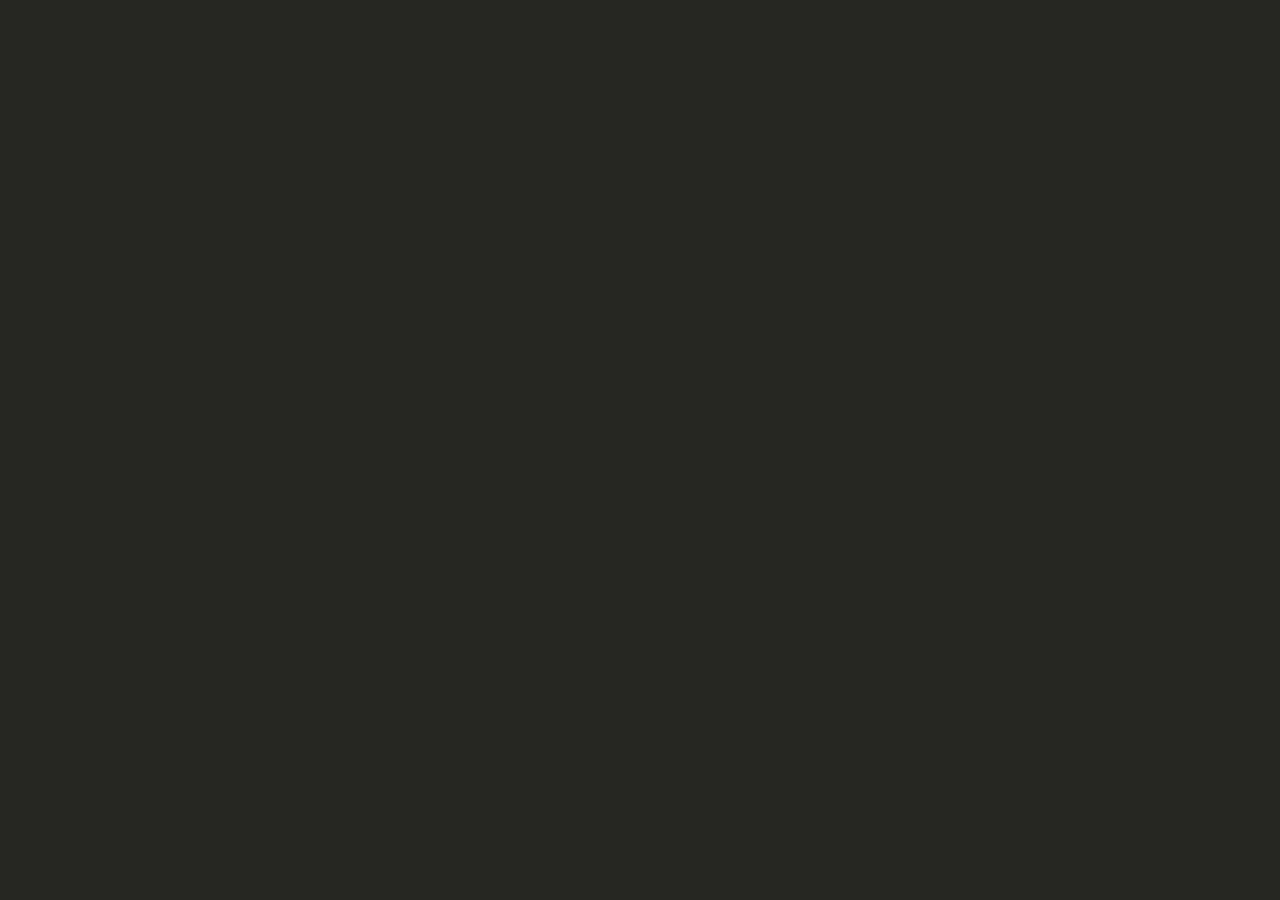
==== edit.html @ 0111f658 "yeah... iching is back" ====
<!DOCTYPE html>
<html>
	<head>
		<meta charset='utf-8'>
        <title>GLSL Editor</title>

		<link href='/favicon.gif' rel='shortcut icon'/>
		<style>
			body {
				height: 100%;
    			margin: 0;
	  			background: #272822;
			}

			#glsl_editor {
				height: 100%;
			}
		</style>
	</head>
	<body>
		<div id='glsl_editor'></div>
	</body>

	<link type='text/css' rel='stylesheet' href='https://thebookofshaders.com/glslEditor/glslEditor.css'>
    <script type='application/javascript' src='https://thebookofshaders.com/glslEditor/glslEditor.js'></script>
    <script type='text/javascript'>
        var glslEditor = {};
        
        function loadjscssfile(filename, filetype, callback){
            if (filetype=="js") { //if filename is a external JavaScript file
                var fileref = document.createElement('script')
                fileref.setAttribute("type","text/javascript")
                fileref.setAttribute("src", filename)
            }
            else if (filetype=="css") { //if filename is an external CSS file
                var fileref = document.createElement("link")
                fileref.setAttribute("rel", "stylesheet")
                fileref.setAttribute("type", "text/css")
                fileref.setAttribute("href", filename)
            }

            fileref.onload = callback;
            fileref.onreadystatechange = callback;

            if (typeof fileref != "undefined") {
                document.getElementsByTagName("head")[0].appendChild(fileref)
            }
        }
        
        window.onload = function() {
            // if ()
            if (window.GlslEditor && window.GlslEditor) {
                init();
            }
            else {
                console.log('Try to load a local glslEditor');
                if (!window.glslEditor) {
                    loadjscssfile('src/glslEditor/build/glslEditor.css', 'css');
                    loadjscssfile('src/glslEditor/build/glslEditor.js', 'js', init);
                }
            }
        };

        function init() {
            glslEditor = new GlslEditor('#glsl_editor', { 
                                                                    canvas_size: 500,
                                                                    canvas_draggable: true,
                                                                    theme: 'monokai',
                                                                    multipleBuffers: true,
                                                                    watchHash: true,
                                                                    fileDrops: true,
                                                                    menu: true
                                                                });
            document.body.style.backgroundColor = window.getComputedStyle(glslEditor.editor.getWrapperElement(),null).getPropertyValue('background-color'); 
        }
        
    </script>
    <script>
        (function(i,s,o,g,r,a,m){i["GoogleAnalyticsObject"]=r;i[r]=i[r]||function(){
        (i[r].q=i[r].q||[]).push(arguments)},i[r].l=1*new Date();a=s.createElement(o),
        m=s.getElementsByTagName(o)[0];a.async=1;a.src=g;m.parentNode.insertBefore(a,m)
        })(window,document,"script","//www.google-analytics.com/analytics.js","ga");
        ga("create", "UA-18824436-2", "auto");
        ga("send", "pageview");
    </script>
</html>
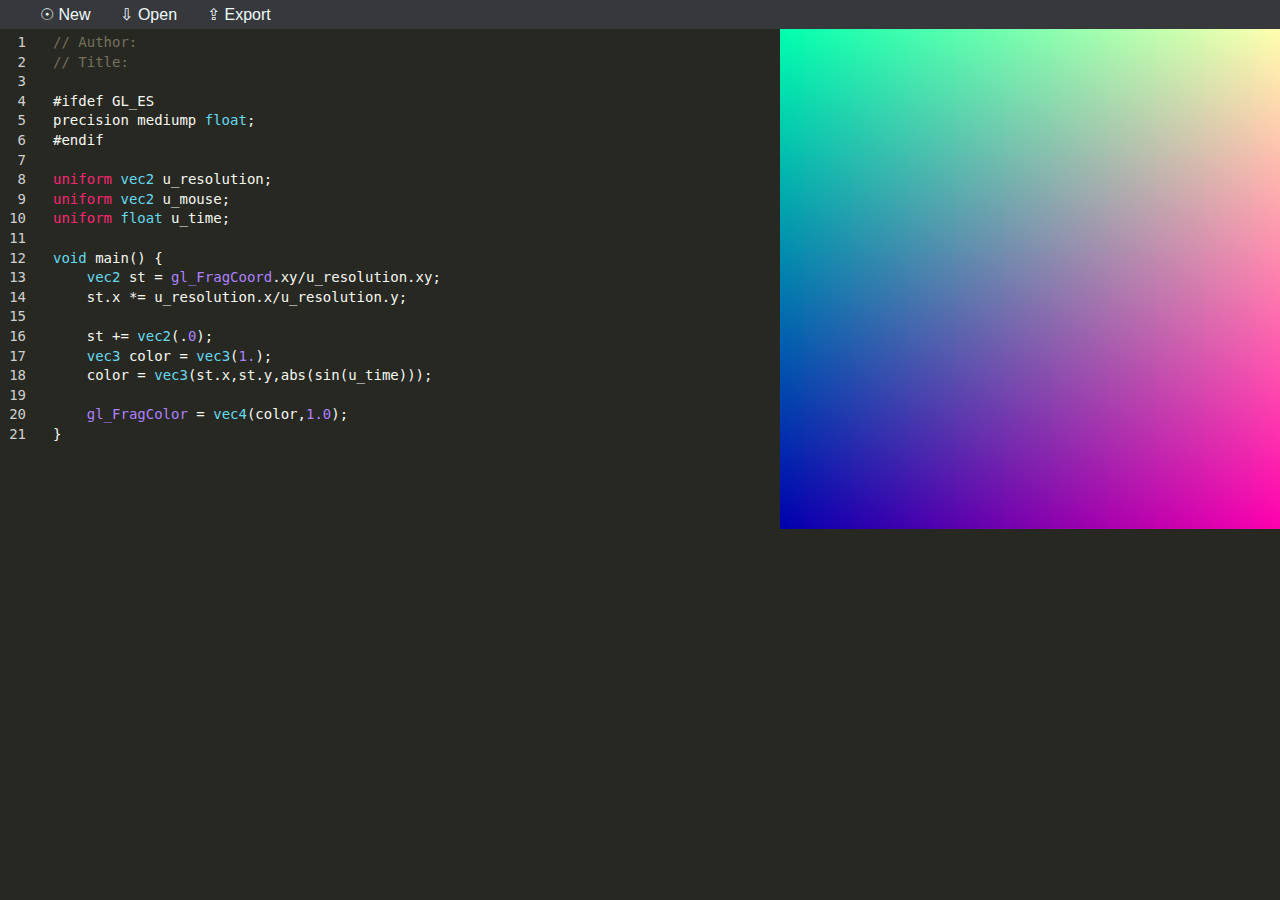
==== commit 31b617ab: "adding local files for shaders" ====
--- a/edit.html
+++ b/edit.html
@@ -21,8 +21,8 @@
 		<div id='glsl_editor'></div>
 	</body>
 
-	<link type='text/css' rel='stylesheet' href='https://thebookofshaders.com/glslEditor/glslEditor.css'>
-    <script type='application/javascript' src='https://thebookofshaders.com/glslEditor/glslEditor.js'></script>
+	<link type='text/css' rel='stylesheet' href='css/glslEditor.css'>
+    <script type='application/javascript' src='src/glslEditor.js'></script>
     <script type='text/javascript'>
         var glslEditor = {};
         
--- a/css/glslEditor.css
+++ b/css/glslEditor.css
@@ -0,0 +1,2 @@
+@charset 'utf-8';.CodeMirror{font-family:monospace;height:300px;color:black}.CodeMirror-lines{padding:4px 0}.CodeMirror pre{padding:0 4px}.CodeMirror-scrollbar-filler,.CodeMirror-gutter-filler{background-color:white}.CodeMirror-gutters{border-right:1px solid #ddd;background-color:#f7f7f7;white-space:nowrap}.CodeMirror-linenumber{padding:0 3px 0 5px;min-width:20px;text-align:right;color:#999;white-space:nowrap}.CodeMirror-guttermarker{color:black}.CodeMirror-guttermarker-subtle{color:#999}.CodeMirror-cursor{border-left:1px solid black;border-right:none;width:0}.CodeMirror div.CodeMirror-secondarycursor{border-left:1px solid silver}.cm-fat-cursor .CodeMirror-cursor{width:auto;border:0;background:#7e7}.cm-fat-cursor div.CodeMirror-cursors{z-index:1}.cm-animate-fat-cursor{width:auto;border:0;animation:blink 1.06s steps(1) infinite;background-color:#7e7}@keyframes blink{50%{background-color:transparent}}.cm-tab{display:inline-block;text-decoration:inherit}.CodeMirror-ruler{border-left:1px solid #ccc;position:absolute}.cm-s-default .cm-header{color:blue}.cm-s-default .cm-quote{color:#090}.cm-negative{color:#d44}.cm-positive{color:#292}.cm-header,.cm-strong{font-weight:700}.cm-em{font-style:italic}.cm-link{text-decoration:underline}.cm-strikethrough{text-decoration:line-through}.cm-s-default .cm-keyword{color:#708}.cm-s-default .cm-atom{color:#219}.cm-s-default .cm-number{color:#164}.cm-s-default .cm-def{color:#00f}.cm-s-default .cm-variable-2{color:#05a}.cm-s-default .cm-variable-3{color:#085}.cm-s-default .cm-comment{color:#a50}.cm-s-default .cm-string{color:#a11}.cm-s-default .cm-string-2{color:#f50}.cm-s-default .cm-meta{color:#555}.cm-s-default .cm-qualifier{color:#555}.cm-s-default .cm-builtin{color:#30a}.cm-s-default .cm-bracket{color:#997}.cm-s-default .cm-tag{color:#170}.cm-s-default .cm-attribute{color:#00c}.cm-s-default .cm-hr{color:#999}.cm-s-default .cm-link{color:#00c}.cm-s-default .cm-error{color:#f00}.cm-invalidchar{color:#f00}.CodeMirror-composing{border-bottom:2px solid}div.CodeMirror span.CodeMirror-matchingbracket{color:#0f0}div.CodeMirror span.CodeMirror-nonmatchingbracket{color:#f22}.CodeMirror-matchingtag{background:rgba(255,150,0,.3)}.CodeMirror-activeline-background{background:#e8f2ff}.CodeMirror{position:relative;overflow:hidden;background:white}.CodeMirror-scroll{overflow:scroll!important;margin-bottom:-30px;margin-right:-30px;padding-bottom:30px;height:100%;outline:none;position:relative}.CodeMirror-sizer{position:relative;border-right:30px solid transparent}.CodeMirror-vscrollbar,.CodeMirror-hscrollbar,.CodeMirror-scrollbar-filler,.CodeMirror-gutter-filler{position:absolute;z-index:6;display:none}.CodeMirror-vscrollbar{right:0;top:0;overflow-x:hidden;overflow-y:scroll}.CodeMirror-hscrollbar{bottom:0;left:0;overflow-y:hidden;overflow-x:scroll}.CodeMirror-scrollbar-filler{right:0;bottom:0}.CodeMirror-gutter-filler{left:0;bottom:0}.CodeMirror-gutters{position:absolute;left:0;top:0;z-index:3}.CodeMirror-gutter{white-space:normal;height:100%;display:inline-block;margin-bottom:-30px;*zoom:1;*display:inline}.CodeMirror-gutter-wrapper{position:absolute;z-index:4;background:none!important;border:none!important}.CodeMirror-gutter-background{position:absolute;top:0;bottom:0;z-index:4}.CodeMirror-gutter-elt{position:absolute;cursor:default;z-index:4}.CodeMirror-gutter-wrapper{-webkit-user-select:none;-moz-user-select:none;-ms-user-select:none;user-select:none}.CodeMirror-lines{cursor:text;min-height:1px}.CodeMirror pre{border-radius:0;border-width:0;background:transparent;font-family:inherit;font-size:inherit;margin:0;white-space:pre;word-wrap:normal;line-height:inherit;color:inherit;z-index:2;position:relative;overflow:visible;-webkit-tap-highlight-color:transparent}.CodeMirror-wrap pre{word-wrap:break-word;white-space:pre-wrap;word-break:normal}.CodeMirror-linebackground{position:absolute;left:0;right:0;top:0;bottom:0;z-index:0}.CodeMirror-linewidget{position:relative;z-index:2;overflow:auto}.CodeMirror-code{outline:none}.CodeMirror-scroll,.CodeMirror-sizer,.CodeMirror-gutter,.CodeMirror-gutters,.CodeMirror-linenumber{box-sizing:content-box}.CodeMirror-measure{position:absolute;width:100%;height:0;overflow:hidden;visibility:hidden}.CodeMirror-cursor{position:absolute}.CodeMirror-measure pre{position:static}div.CodeMirror-cursors{visibility:hidden;position:relative;z-index:3}div.CodeMirror-dragcursors{visibility:visible}.CodeMirror-focused div.CodeMirror-cursors{visibility:visible}.CodeMirror-selected{background:#d9d9d9}.CodeMirror-focused .CodeMirror-selected{background:#d7d4f0}.CodeMirror-crosshair{cursor:crosshair}.CodeMirror-line::-moz-selection,.CodeMirror-line>span::-moz-selection,.CodeMirror-line>span>span::-moz-selection{background:#d7d4f0}.CodeMirror-line::selection,.CodeMirror-line>span::selection,.CodeMirror-line>span>span::selection{background:#d7d4f0}.CodeMirror-line::-moz-selection,.CodeMirror-line>span::-moz-selection,.CodeMirror-line>span>span::-moz-selection{background:#d7d4f0}.cm-searching{background:#ffa;background:rgba(255,255,0,.4)}.CodeMirror span{*vertical-align:text-bottom}.cm-force-border{padding-right:.1px}@media print{.CodeMirror div.CodeMirror-cursors{visibility:hidden}}.cm-tab-wrap-hack:after{content:''}span.CodeMirror-selectedtext{background:none}.CodeMirror-dialog{position:absolute;left:0;right:0;background:inherit;z-index:15;padding:.1em .8em;overflow:hidden;color:inherit}.CodeMirror-dialog-top{border-bottom:1px solid #eee;top:0}.CodeMirror-dialog-bottom{border-top:1px solid #eee;bottom:0}.CodeMirror-dialog input{border:none;outline:none;background:transparent;width:20em;color:inherit;font-family:monospace}.CodeMirror-dialog button{font-size:70%}.CodeMirror-foldmarker{color:blue;text-shadow:#b9f 1px 1px 2px,#b9f -1px -1px 2px,#b9f 1px -1px 2px,#b9f -1px 1px 2px;font-family:arial;line-height:.3;cursor:pointer}.CodeMirror-foldgutter{width:.7em}.CodeMirror-foldgutter-open,.CodeMirror-foldgutter-folded{cursor:pointer}.CodeMirror-foldgutter-open:after{content:"\25BE"}.CodeMirror-foldgutter-folded:after{content:"\25B8"}.CodeMirror-hints{position:absolute;z-index:10;overflow:hidden;list-style:none;margin:0;padding:2px;box-shadow:2px 3px 5px rgba(0,0,0,.2);border-radius:3px;border:1px solid silver;background:white;font-size:90%;font-family:monospace;max-height:20em;overflow-y:auto}.CodeMirror-hint{margin:0;padding:0 4px;border-radius:2px;max-width:19em;overflow:hidden;white-space:pre;color:black;cursor:pointer}li.CodeMirror-hint-active{background:#08f;color:white}.cm-s-ambiance .cm-header{color:blue}.cm-s-ambiance .cm-quote{color:#24c2c7}.cm-s-ambiance .cm-keyword{color:#cda869}.cm-s-ambiance .cm-atom{color:#cf7ea9}.cm-s-ambiance .cm-number{color:#78cf8a}.cm-s-ambiance .cm-def{color:#aac6e3}.cm-s-ambiance .cm-variable{color:#ffb795}.cm-s-ambiance .cm-variable-2{color:#eed1b3}.cm-s-ambiance .cm-variable-3{color:#faded3}.cm-s-ambiance .cm-property{color:#eed1b3}.cm-s-ambiance .cm-operator{color:#fa8d6a}.cm-s-ambiance .cm-comment{color:#555;font-style:italic}.cm-s-ambiance .cm-string{color:#8f9d6a}.cm-s-ambiance .cm-string-2{color:#9d937c}.cm-s-ambiance .cm-meta{color:#d2a8a1}.cm-s-ambiance .cm-qualifier{color:yellow}.cm-s-ambiance .cm-builtin{color:#99c}.cm-s-ambiance .cm-bracket{color:#24c2c7}.cm-s-ambiance .cm-tag{color:#fee4ff}.cm-s-ambiance .cm-attribute{color:#9b859d}.cm-s-ambiance .cm-hr{color:pink}.cm-s-ambiance .cm-link{color:#f4c20b}.cm-s-ambiance .cm-special{color:#ff9d00}.cm-s-ambiance .cm-error{color:#af2018}.cm-s-ambiance .CodeMirror-matchingbracket{color:#0f0}.cm-s-ambiance .CodeMirror-nonmatchingbracket{color:#f22}.cm-s-ambiance div.CodeMirror-selected{background:rgba(255,255,255,.15)}.cm-s-ambiance.CodeMirror-focused div.CodeMirror-selected{background:rgba(255,255,255,.1)}.cm-s-ambiance .CodeMirror-line::-moz-selection,.cm-s-ambiance .CodeMirror-line>span::-moz-selection,.cm-s-ambiance .CodeMirror-line>span>span::-moz-selection{background:rgba(255,255,255,.1)}.cm-s-ambiance .CodeMirror-line::selection,.cm-s-ambiance .CodeMirror-line>span::selection,.cm-s-ambiance .CodeMirror-line>span>span::selection{background:rgba(255,255,255,.1)}.cm-s-ambiance .CodeMirror-line::-moz-selection,.cm-s-ambiance .CodeMirror-line>span::-moz-selection,.cm-s-ambiance .CodeMirror-line>span>span::-moz-selection{background:rgba(255,255,255,.1)}.cm-s-ambiance.CodeMirror{line-height:1.4em;color:#e6e1dc;background-color:#202020;box-shadow:inset 0 0 10px black}.cm-s-ambiance .CodeMirror-gutters{background:#3d3d3d;border-right:1px solid #4d4d4d;box-shadow:0 10px 20px black}.cm-s-ambiance .CodeMirror-linenumber{text-shadow:0 1px 1px #4d4d4d;color:#111;padding:0 5px}.cm-s-ambiance .CodeMirror-guttermarker{color:#aaa}.cm-s-ambiance .CodeMirror-guttermarker-subtle{color:#111}.cm-s-ambiance .CodeMirror-cursor{border-left:1px solid #7991e8}.cm-s-ambiance .CodeMirror-activeline-background{background:none repeat scroll 0 0 rgba(255,255,255,.031)}.cm-s-ambiance.CodeMirror,.cm-s-ambiance .CodeMirror-gutters{background-image:url([data-uri])}.cm-s-base16-dark.CodeMirror{background:#151515;color:#e0e0e0}.cm-s-base16-dark div.CodeMirror-selected{background:#303030}.cm-s-base16-dark .CodeMirror-line::-moz-selection,.cm-s-base16-dark .CodeMirror-line>span::-moz-selection,.cm-s-base16-dark .CodeMirror-line>span>span::-moz-selection{background:rgba(48,48,48,.99)}.cm-s-base16-dark .CodeMirror-line::selection,.cm-s-base16-dark .CodeMirror-line>span::selection,.cm-s-base16-dark .CodeMirror-line>span>span::selection{background:rgba(48,48,48,.99)}.cm-s-base16-dark .CodeMirror-line::-moz-selection,.cm-s-base16-dark .CodeMirror-line>span::-moz-selection,.cm-s-base16-dark .CodeMirror-line>span>span::-moz-selection{background:rgba(48,48,48,.99)}.cm-s-base16-dark .CodeMirror-gutters{background:#151515;border-right:0}.cm-s-base16-dark .CodeMirror-guttermarker{color:#ac4142}.cm-s-base16-dark .CodeMirror-guttermarker-subtle{color:#505050}.cm-s-base16-dark .CodeMirror-linenumber{color:#505050}.cm-s-base16-dark .CodeMirror-cursor{border-left:1px solid #b0b0b0}.cm-s-base16-dark span.cm-comment{color:#8f5536}.cm-s-base16-dark span.cm-atom{color:#aa759f}.cm-s-base16-dark span.cm-number{color:#aa759f}.cm-s-base16-dark span.cm-property,.cm-s-base16-dark span.cm-attribute{color:#90a959}.cm-s-base16-dark span.cm-keyword{color:#ac4142}.cm-s-base16-dark span.cm-string{color:#f4bf75}.cm-s-base16-dark span.cm-variable{color:#90a959}.cm-s-base16-dark span.cm-variable-2{color:#6a9fb5}.cm-s-base16-dark span.cm-def{color:#d28445}.cm-s-base16-dark span.cm-bracket{color:#e0e0e0}.cm-s-base16-dark span.cm-tag{color:#ac4142}.cm-s-base16-dark span.cm-link{color:#aa759f}.cm-s-base16-dark span.cm-error{background:#ac4142;color:#b0b0b0}.cm-s-base16-dark .CodeMirror-activeline-background{background:#202020}.cm-s-base16-dark .CodeMirror-matchingbracket{text-decoration:underline;color:white!important}.cm-s-base16-light.CodeMirror{background:#f5f5f5;color:#202020}.cm-s-base16-light div.CodeMirror-selected{background:#e0e0e0}.cm-s-base16-light .CodeMirror-line::-moz-selection,.cm-s-base16-light .CodeMirror-line>span::-moz-selection,.cm-s-base16-light .CodeMirror-line>span>span::-moz-selection{background:#e0e0e0}.cm-s-base16-light .CodeMirror-line::selection,.cm-s-base16-light .CodeMirror-line>span::selection,.cm-s-base16-light .CodeMirror-line>span>span::selection{background:#e0e0e0}.cm-s-base16-light .CodeMirror-line::-moz-selection,.cm-s-base16-light .CodeMirror-line>span::-moz-selection,.cm-s-base16-light .CodeMirror-line>span>span::-moz-selection{background:#e0e0e0}.cm-s-base16-light .CodeMirror-gutters{background:#f5f5f5;border-right:0}.cm-s-base16-light .CodeMirror-guttermarker{color:#ac4142}.cm-s-base16-light .CodeMirror-guttermarker-subtle{color:#b0b0b0}.cm-s-base16-light .CodeMirror-linenumber{color:#b0b0b0}.cm-s-base16-light .CodeMirror-cursor{border-left:1px solid #505050}.cm-s-base16-light span.cm-comment{color:#8f5536}.cm-s-base16-light span.cm-atom{color:#aa759f}.cm-s-base16-light span.cm-number{color:#aa759f}.cm-s-base16-light span.cm-property,.cm-s-base16-light span.cm-attribute{color:#90a959}.cm-s-base16-light span.cm-keyword{color:#ac4142}.cm-s-base16-light span.cm-string{color:#f4bf75}.cm-s-base16-light span.cm-variable{color:#90a959}.cm-s-base16-light span.cm-variable-2{color:#6a9fb5}.cm-s-base16-light span.cm-def{color:#d28445}.cm-s-base16-light span.cm-bracket{color:#202020}.cm-s-base16-light span.cm-tag{color:#ac4142}.cm-s-base16-light span.cm-link{color:#aa759f}.cm-s-base16-light span.cm-error{background:#ac4142;color:#505050}.cm-s-base16-light .CodeMirror-activeline-background{background:#dddcdc}.cm-s-base16-light .CodeMirror-matchingbracket{text-decoration:underline;color:white!important}.cm-s-dracula.CodeMirror,.cm-s-dracula .CodeMirror-gutters{background-color:#282a36!important;color:#f8f8f2!important;border:none}.cm-s-dracula .CodeMirror-gutters{color:#282a36}.cm-s-dracula .CodeMirror-cursor{border-left:solid thin #f8f8f0}.cm-s-dracula .CodeMirror-linenumber{color:#6d8a88}.cm-s-dracula.CodeMirror-focused div.CodeMirror-selected{background:rgba(255,255,255,.1)}.cm-s-dracula .CodeMirror-line::-moz-selection,.cm-s-dracula .CodeMirror-line>span::-moz-selection,.cm-s-dracula .CodeMirror-line>span>span::-moz-selection{background:rgba(255,255,255,.1)}.cm-s-dracula .CodeMirror-line::selection,.cm-s-dracula .CodeMirror-line>span::selection,.cm-s-dracula .CodeMirror-line>span>span::selection{background:rgba(255,255,255,.1)}.cm-s-dracula .CodeMirror-line::-moz-selection,.cm-s-dracula .CodeMirror-line>span::-moz-selection,.cm-s-dracula .CodeMirror-line>span>span::-moz-selection{background:rgba(255,255,255,.1)}.cm-s-dracula span.cm-comment{color:#6272a4}.cm-s-dracula span.cm-string,.cm-s-dracula span.cm-string-2{color:#f1fa8c}.cm-s-dracula span.cm-number{color:#bd93f9}.cm-s-dracula span.cm-variable{color:#50fa7b}.cm-s-dracula span.cm-variable-2{color:white}.cm-s-dracula span.cm-def{color:#ffb86c}.cm-s-dracula span.cm-keyword{color:#ff79c6}.cm-s-dracula span.cm-operator{color:#ff79c6}.cm-s-dracula span.cm-keyword{color:#ff79c6}.cm-s-dracula span.cm-atom{color:#bd93f9}.cm-s-dracula span.cm-meta{color:#f8f8f2}.cm-s-dracula span.cm-tag{color:#ff79c6}.cm-s-dracula span.cm-attribute{color:#50fa7b}.cm-s-dracula span.cm-qualifier{color:#50fa7b}.cm-s-dracula span.cm-property{color:#66d9ef}.cm-s-dracula span.cm-builtin{color:#50fa7b}.cm-s-dracula span.cm-variable-3{color:#50fa7b}.cm-s-dracula .CodeMirror-activeline-background{background:rgba(255,255,255,.1)}.cm-s-dracula .CodeMirror-matchingbracket{text-decoration:underline;color:white!important}.cm-s-eclipse span.cm-meta{color:#ff1717}.cm-s-eclipse span.cm-keyword{line-height:1em;font-weight:700;color:#7f0055}.cm-s-eclipse span.cm-atom{color:#219}.cm-s-eclipse span.cm-number{color:#164}.cm-s-eclipse span.cm-def{color:#00f}.cm-s-eclipse span.cm-variable{color:black}.cm-s-eclipse span.cm-variable-2{color:#0000c0}.cm-s-eclipse span.cm-variable-3{color:#0000c0}.cm-s-eclipse span.cm-property{color:black}.cm-s-eclipse span.cm-operator{color:black}.cm-s-eclipse span.cm-comment{color:#3f7f5f}.cm-s-eclipse span.cm-string{color:#2a00ff}.cm-s-eclipse span.cm-string-2{color:#f50}.cm-s-eclipse span.cm-qualifier{color:#555}.cm-s-eclipse span.cm-builtin{color:#30a}.cm-s-eclipse span.cm-bracket{color:#cc7}.cm-s-eclipse span.cm-tag{color:#170}.cm-s-eclipse span.cm-attribute{color:#00c}.cm-s-eclipse span.cm-link{color:#219}.cm-s-eclipse span.cm-error{color:#f00}.cm-s-eclipse .CodeMirror-activeline-background{background:#e8f2ff}.cm-s-eclipse .CodeMirror-matchingbracket{outline:1px solid grey;color:black!important}.cm-s-elegant span.cm-number,.cm-s-elegant span.cm-string,.cm-s-elegant span.cm-atom{color:#762}.cm-s-elegant span.cm-comment{color:#262;font-style:italic;line-height:1em}.cm-s-elegant span.cm-meta{color:#555;font-style:italic;line-height:1em}.cm-s-elegant span.cm-variable{color:black}.cm-s-elegant span.cm-variable-2{color:#b11}.cm-s-elegant span.cm-qualifier{color:#555}.cm-s-elegant span.cm-keyword{color:#730}.cm-s-elegant span.cm-builtin{color:#30a}.cm-s-elegant span.cm-link{color:#762}.cm-s-elegant span.cm-error{background-color:#fdd}.cm-s-elegant .CodeMirror-activeline-background{background:#e8f2ff}.cm-s-elegant .CodeMirror-matchingbracket{outline:1px solid grey;color:black!important}.cm-s-icecoder{color:#666;background:#141612}.cm-s-icecoder span.cm-keyword{color:#eee;font-weight:700}.cm-s-icecoder span.cm-atom{color:#e1c76e}.cm-s-icecoder span.cm-number{color:#6cb5d9}.cm-s-icecoder span.cm-def{color:#b9ca4a}.cm-s-icecoder span.cm-variable{color:#6cb5d9}.cm-s-icecoder span.cm-variable-2{color:#cc1e5c}.cm-s-icecoder span.cm-variable-3{color:#f9602c}.cm-s-icecoder span.cm-property{color:#eee}.cm-s-icecoder span.cm-operator{color:#9179bb}.cm-s-icecoder span.cm-comment{color:#97a3aa}.cm-s-icecoder span.cm-string{color:#b9ca4a}.cm-s-icecoder span.cm-string-2{color:#6cb5d9}.cm-s-icecoder span.cm-meta{color:#555}.cm-s-icecoder span.cm-qualifier{color:#555}.cm-s-icecoder span.cm-builtin{color:#214e7b}.cm-s-icecoder span.cm-bracket{color:#cc7}.cm-s-icecoder span.cm-tag{color:#e8e8e8}.cm-s-icecoder span.cm-attribute{color:#099}.cm-s-icecoder span.cm-header{color:#6a0d6a}.cm-s-icecoder span.cm-quote{color:#186718}.cm-s-icecoder span.cm-hr{color:#888}.cm-s-icecoder span.cm-link{color:#e1c76e}.cm-s-icecoder span.cm-error{color:#d00}.cm-s-icecoder .CodeMirror-cursor{border-left:1px solid white}.cm-s-icecoder div.CodeMirror-selected{color:#fff;background:#037}.cm-s-icecoder .CodeMirror-gutters{background:#141612;min-width:41px;border-right:0}.cm-s-icecoder .CodeMirror-linenumber{color:#555;cursor:default}.cm-s-icecoder .CodeMirror-matchingbracket{border:1px solid grey;color:black!important}.cm-s-icecoder .CodeMirror-activeline-background{background:#000}.cm-s-lesser-dark{line-height:1.3em}.cm-s-lesser-dark.CodeMirror{background:#262626;color:#ebefe7;text-shadow:0 -1px 1px #262626}.cm-s-lesser-dark div.CodeMirror-selected{background:#45443b}.cm-s-lesser-dark .CodeMirror-line::-moz-selection,.cm-s-lesser-dark .CodeMirror-line>span::-moz-selection,.cm-s-lesser-dark .CodeMirror-line>span>span::-moz-selection{background:rgba(69,68,59,.99)}.cm-s-lesser-dark .CodeMirror-line::selection,.cm-s-lesser-dark .CodeMirror-line>span::selection,.cm-s-lesser-dark .CodeMirror-line>span>span::selection{background:rgba(69,68,59,.99)}.cm-s-lesser-dark .CodeMirror-line::-moz-selection,.cm-s-lesser-dark .CodeMirror-line>span::-moz-selection,.cm-s-lesser-dark .CodeMirror-line>span>span::-moz-selection{background:rgba(69,68,59,.99)}.cm-s-lesser-dark .CodeMirror-cursor{border-left:1px solid white}.cm-s-lesser-dark pre{padding:0 8px}.cm-s-lesser-dark.CodeMirror span.CodeMirror-matchingbracket{color:#7efc7e}.cm-s-lesser-dark .CodeMirror-gutters{background:#262626;border-right:1px solid #aaa}.cm-s-lesser-dark .CodeMirror-guttermarker{color:#599eff}.cm-s-lesser-dark .CodeMirror-guttermarker-subtle{color:#777}.cm-s-lesser-dark .CodeMirror-linenumber{color:#777}.cm-s-lesser-dark span.cm-header{color:#a0a}.cm-s-lesser-dark span.cm-quote{color:#090}.cm-s-lesser-dark span.cm-keyword{color:#599eff}.cm-s-lesser-dark span.cm-atom{color:#c2b470}.cm-s-lesser-dark span.cm-number{color:#b35e4d}.cm-s-lesser-dark span.cm-def{color:white}.cm-s-lesser-dark span.cm-variable{color:#d9bf8c}.cm-s-lesser-dark span.cm-variable-2{color:#669199}.cm-s-lesser-dark span.cm-variable-3{color:white}.cm-s-lesser-dark span.cm-property{color:#92a75c}.cm-s-lesser-dark span.cm-operator{color:#92a75c}.cm-s-lesser-dark span.cm-comment{color:#666}.cm-s-lesser-dark span.cm-string{color:#bcd279}.cm-s-lesser-dark span.cm-string-2{color:#f50}.cm-s-lesser-dark span.cm-meta{color:#738c73}.cm-s-lesser-dark span.cm-qualifier{color:#555}.cm-s-lesser-dark span.cm-builtin{color:#ff9e59}.cm-s-lesser-dark span.cm-bracket{color:#ebefe7}.cm-s-lesser-dark span.cm-tag{color:#669199}.cm-s-lesser-dark span.cm-attribute{color:#00c}.cm-s-lesser-dark span.cm-hr{color:#999}.cm-s-lesser-dark span.cm-link{color:#00c}.cm-s-lesser-dark span.cm-error{color:#9d1e15}.cm-s-lesser-dark .CodeMirror-activeline-background{background:#3c3a3a}.cm-s-lesser-dark .CodeMirror-matchingbracket{outline:1px solid grey;color:white!important}.cm-s-material{background-color:#263238;color:#e9eded}.cm-s-material .CodeMirror-gutters{background:#263238;color:#537f7e;border:none}.cm-s-material .CodeMirror-guttermarker,.cm-s-material .CodeMirror-guttermarker-subtle,.cm-s-material .CodeMirror-linenumber{color:#537f7e}.cm-s-material .CodeMirror-cursor{border-left:1px solid #f8f8f0}.cm-s-material div.CodeMirror-selected{background:rgba(255,255,255,.15)}.cm-s-material.CodeMirror-focused div.CodeMirror-selected{background:rgba(255,255,255,.1)}.cm-s-material .CodeMirror-line::-moz-selection,.cm-s-material .CodeMirror-line>span::-moz-selection,.cm-s-material .CodeMirror-line>span>span::-moz-selection{background:rgba(255,255,255,.1)}.cm-s-material .CodeMirror-line::selection,.cm-s-material .CodeMirror-line>span::selection,.cm-s-material .CodeMirror-line>span>span::selection{background:rgba(255,255,255,.1)}.cm-s-material .CodeMirror-line::-moz-selection,.cm-s-material .CodeMirror-line>span::-moz-selection,.cm-s-material .CodeMirror-line>span>span::-moz-selection{background:rgba(255,255,255,.1)}.cm-s-material .CodeMirror-activeline-background{background:transparent}.cm-s-material .cm-keyword{color:#c792ea}.cm-s-material .cm-operator{color:#e9eded}.cm-s-material .cm-variable-2{color:#80cbc4}.cm-s-material .cm-variable-3{color:#82b1ff}.cm-s-material .cm-builtin{color:#decb6b}.cm-s-material .cm-atom{color:#f77669}.cm-s-material .cm-number{color:#f77669}.cm-s-material .cm-def{color:#e9eded}.cm-s-material .cm-error{color:#fff;background-color:#ec5f67}.cm-s-material .cm-string{color:#c3e88d}.cm-s-material .cm-string-2{color:#80cbc4}.cm-s-material .cm-comment{color:#546e7a}.cm-s-material .cm-variable{color:#82b1ff}.cm-s-material .cm-tag{color:#80cbc4}.cm-s-material .cm-meta{color:#80cbc4}.cm-s-material .cm-attribute{color:#ffcb6b}.cm-s-material .cm-property{color:#80cbae}.cm-s-material .cm-qualifier{color:#decb6b}.cm-s-material .cm-variable-3{color:#decb6b}.cm-s-material .cm-tag{color:#ff5370}.cm-s-material .CodeMirror-matchingbracket{text-decoration:underline;color:white!important}.cm-s-mdn-like.CodeMirror{color:#999;background-color:#fff}.cm-s-mdn-like div.CodeMirror-selected{background:#cfc}.cm-s-mdn-like .CodeMirror-line::-moz-selection,.cm-s-mdn-like .CodeMirror-line>span::-moz-selection,.cm-s-mdn-like .CodeMirror-line>span>span::-moz-selection{background:#cfc}.cm-s-mdn-like .CodeMirror-line::selection,.cm-s-mdn-like .CodeMirror-line>span::selection,.cm-s-mdn-like .CodeMirror-line>span>span::selection{background:#cfc}.cm-s-mdn-like .CodeMirror-line::-moz-selection,.cm-s-mdn-like .CodeMirror-line>span::-moz-selection,.cm-s-mdn-like .CodeMirror-line>span>span::-moz-selection{background:#cfc}.cm-s-mdn-like .CodeMirror-gutters{background:#f8f8f8;border-left:6px solid rgba(0,83,159,.65);color:#333}.cm-s-mdn-like .CodeMirror-linenumber{color:#aaa;padding-left:8px}.cm-s-mdn-like .CodeMirror-cursor{border-left:2px solid #222}.cm-s-mdn-like .cm-keyword{color:#6262ff}.cm-s-mdn-like .cm-atom{color:#F90}.cm-s-mdn-like .cm-number{color:#ca7841}.cm-s-mdn-like .cm-def{color:#8da6ce}.cm-s-mdn-like span.cm-variable-2,.cm-s-mdn-like span.cm-tag{color:#690}.cm-s-mdn-like span.cm-variable-3,.cm-s-mdn-like span.cm-def{color:#07a}.cm-s-mdn-like .cm-variable{color:#07a}.cm-s-mdn-like .cm-property{color:#905}.cm-s-mdn-like .cm-qualifier{color:#690}.cm-s-mdn-like .cm-operator{color:#cda869}.cm-s-mdn-like .cm-comment{color:#777;font-weight:400}.cm-s-mdn-like .cm-string{color:#07a;font-style:italic}.cm-s-mdn-like .cm-string-2{color:#bd6b18}.cm-s-mdn-like .cm-meta{color:#000}.cm-s-mdn-like .cm-builtin{color:#9b7536}.cm-s-mdn-like .cm-tag{color:#997643}.cm-s-mdn-like .cm-attribute{color:#d6bb6d}.cm-s-mdn-like .cm-header{color:#ff6400}.cm-s-mdn-like .cm-hr{color:#aeaeae}.cm-s-mdn-like .cm-link{color:#ad9361;font-style:italic;text-decoration:none}.cm-s-mdn-like .cm-error{border-bottom:1px solid red}div.cm-s-mdn-like .CodeMirror-activeline-background{background:#efefff}div.cm-s-mdn-like span.CodeMirror-matchingbracket{outline:1px solid grey;color:inherit}.cm-s-mdn-like.CodeMirror{background-image:url([data-uri])}.cm-s-midnight span.CodeMirror-matchhighlight{background:#494949}.cm-s-midnight.CodeMirror-focused span.CodeMirror-matchhighlight{background:#314d67!important}.cm-s-midnight .CodeMirror-activeline-background{background:#253540}.cm-s-midnight.CodeMirror{background:#0f192a;color:#d1edff}.cm-s-midnight.CodeMirror{border-top:1px solid black;border-bottom:1px solid black}.cm-s-midnight div.CodeMirror-selected{background:#314d67}.cm-s-midnight .CodeMirror-line::-moz-selection,.cm-s-midnight .CodeMirror-line>span::-moz-selection,.cm-s-midnight .CodeMirror-line>span>span::-moz-selection{background:rgba(49,77,103,.99)}.cm-s-midnight .CodeMirror-line::selection,.cm-s-midnight .CodeMirror-line>span::selection,.cm-s-midnight .CodeMirror-line>span>span::selection{background:rgba(49,77,103,.99)}.cm-s-midnight .CodeMirror-line::-moz-selection,.cm-s-midnight .CodeMirror-line>span::-moz-selection,.cm-s-midnight .CodeMirror-line>span>span::-moz-selection{background:rgba(49,77,103,.99)}.cm-s-midnight .CodeMirror-gutters{background:#0f192a;border-right:1px solid}.cm-s-midnight .CodeMirror-guttermarker{color:white}.cm-s-midnight .CodeMirror-guttermarker-subtle{color:#d0d0d0}.cm-s-midnight .CodeMirror-linenumber{color:#d0d0d0}.cm-s-midnight .CodeMirror-cursor{border-left:1px solid #f8f8f0}.cm-s-midnight span.cm-comment{color:#428bdd}.cm-s-midnight span.cm-atom{color:#ae81ff}.cm-s-midnight span.cm-number{color:#d1edff}.cm-s-midnight span.cm-property,.cm-s-midnight span.cm-attribute{color:#a6e22e}.cm-s-midnight span.cm-keyword{color:#e83737}.cm-s-midnight span.cm-string{color:#1dc116}.cm-s-midnight span.cm-variable{color:#ffaa3e}.cm-s-midnight span.cm-variable-2{color:#ffaa3e}.cm-s-midnight span.cm-def{color:#4DD}.cm-s-midnight span.cm-bracket{color:#d1edff}.cm-s-midnight span.cm-tag{color:#449}.cm-s-midnight span.cm-link{color:#ae81ff}.cm-s-midnight span.cm-error{background:#f92672;color:#f8f8f0}.cm-s-midnight .CodeMirror-matchingbracket{text-decoration:underline;color:white!important}.cm-s-monokai.CodeMirror{background:#272822;color:#f8f8f2}.cm-s-monokai div.CodeMirror-selected{background:#49483e}.cm-s-monokai .CodeMirror-line::-moz-selection,.cm-s-monokai .CodeMirror-line>span::-moz-selection,.cm-s-monokai .CodeMirror-line>span>span::-moz-selection{background:rgba(73,72,62,.99)}.cm-s-monokai .CodeMirror-line::selection,.cm-s-monokai .CodeMirror-line>span::selection,.cm-s-monokai .CodeMirror-line>span>span::selection{background:rgba(73,72,62,.99)}.cm-s-monokai .CodeMirror-line::-moz-selection,.cm-s-monokai .CodeMirror-line>span::-moz-selection,.cm-s-monokai .CodeMirror-line>span>span::-moz-selection{background:rgba(73,72,62,.99)}.cm-s-monokai .CodeMirror-gutters{background:#272822;border-right:0}.cm-s-monokai .CodeMirror-guttermarker{color:white}.cm-s-monokai .CodeMirror-guttermarker-subtle{color:#d0d0d0}.cm-s-monokai .CodeMirror-linenumber{color:#d0d0d0}.cm-s-monokai .CodeMirror-cursor{border-left:1px solid #f8f8f0}.cm-s-monokai span.cm-comment{color:#75715e}.cm-s-monokai span.cm-atom{color:#ae81ff}.cm-s-monokai span.cm-number{color:#ae81ff}.cm-s-monokai span.cm-property,.cm-s-monokai span.cm-attribute{color:#a6e22e}.cm-s-monokai span.cm-keyword{color:#f92672}.cm-s-monokai span.cm-string{color:#e6db74}.cm-s-monokai span.cm-variable{color:#f8f8f2}.cm-s-monokai span.cm-variable-2{color:#9effff}.cm-s-monokai span.cm-variable-3{color:#66d9ef}.cm-s-monokai span.cm-def{color:#fd971f}.cm-s-monokai span.cm-bracket{color:#f8f8f2}.cm-s-monokai span.cm-tag{color:#f92672}.cm-s-monokai span.cm-header{color:#ae81ff}.cm-s-monokai span.cm-link{color:#ae81ff}.cm-s-monokai span.cm-error{background:#f92672;color:#f8f8f0}.cm-s-monokai .CodeMirror-activeline-background{background:#373831}.cm-s-monokai .CodeMirror-matchingbracket{text-decoration:underline;color:white!important}.cm-s-neat span.cm-comment{color:#a86}.cm-s-neat span.cm-keyword{line-height:1em;font-weight:700;color:blue}.cm-s-neat span.cm-string{color:#a22}.cm-s-neat span.cm-builtin{line-height:1em;font-weight:700;color:#077}.cm-s-neat span.cm-special{line-height:1em;font-weight:700;color:#0aa}.cm-s-neat span.cm-variable{color:black}.cm-s-neat span.cm-number,.cm-s-neat span.cm-atom{color:#3a3}.cm-s-neat span.cm-meta{color:#555}.cm-s-neat span.cm-link{color:#3a3}.cm-s-neat .CodeMirror-activeline-background{background:#e8f2ff}.cm-s-neat .CodeMirror-matchingbracket{outline:1px solid grey;color:black!important}.cm-s-neo.CodeMirror{background-color:#fff;color:#2e383c;line-height:1.4375}.cm-s-neo .cm-comment{color:#75787b}.cm-s-neo .cm-keyword,.cm-s-neo .cm-property{color:#1d75b3}.cm-s-neo .cm-atom,.cm-s-neo .cm-number{color:#75438a}.cm-s-neo .cm-node,.cm-s-neo .cm-tag{color:#9c3328}.cm-s-neo .cm-string{color:#b35e14}.cm-s-neo .cm-variable,.cm-s-neo .cm-qualifier{color:#047d65}.cm-s-neo pre{padding:0}.cm-s-neo .CodeMirror-gutters{border:none;border-right:10px solid transparent;background-color:transparent}.cm-s-neo .CodeMirror-linenumber{padding:0;color:#e0e2e5}.cm-s-neo .CodeMirror-guttermarker{color:#1d75b3}.cm-s-neo .CodeMirror-guttermarker-subtle{color:#e0e2e5}.cm-s-neo .CodeMirror-cursor{width:auto;border:0;background:rgba(155,157,162,.37);z-index:1}.cm-s-pastel-on-dark.CodeMirror{background:#2c2827;color:#8f938f;line-height:1.5;font-size:14px}.cm-s-pastel-on-dark div.CodeMirror-selected{background:rgba(221,240,255,.2)}.cm-s-pastel-on-dark .CodeMirror-line::-moz-selection,.cm-s-pastel-on-dark .CodeMirror-line>span::-moz-selection,.cm-s-pastel-on-dark .CodeMirror-line>span>span::-moz-selection{background:rgba(221,240,255,.2)}.cm-s-pastel-on-dark .CodeMirror-line::selection,.cm-s-pastel-on-dark .CodeMirror-line>span::selection,.cm-s-pastel-on-dark .CodeMirror-line>span>span::selection{background:rgba(221,240,255,.2)}.cm-s-pastel-on-dark .CodeMirror-line::-moz-selection,.cm-s-pastel-on-dark .CodeMirror-line>span::-moz-selection,.cm-s-pastel-on-dark .CodeMirror-line>span>span::-moz-selection{background:rgba(221,240,255,.2)}.cm-s-pastel-on-dark .CodeMirror-gutters{background:#34302f;border-right:0;padding:0 3px}.cm-s-pastel-on-dark .CodeMirror-guttermarker{color:white}.cm-s-pastel-on-dark .CodeMirror-guttermarker-subtle{color:#8f938f}.cm-s-pastel-on-dark .CodeMirror-linenumber{color:#8f938f}.cm-s-pastel-on-dark .CodeMirror-cursor{border-left:1px solid #a7a7a7}.cm-s-pastel-on-dark span.cm-comment{color:#a6c6ff}.cm-s-pastel-on-dark span.cm-atom{color:#de8e30}.cm-s-pastel-on-dark span.cm-number{color:#ccc}.cm-s-pastel-on-dark span.cm-property{color:#8f938f}.cm-s-pastel-on-dark span.cm-attribute{color:#a6e22e}.cm-s-pastel-on-dark span.cm-keyword{color:#aeb2f8}.cm-s-pastel-on-dark span.cm-string{color:#66a968}.cm-s-pastel-on-dark span.cm-variable{color:#aeb2f8}.cm-s-pastel-on-dark span.cm-variable-2{color:#bebf55}.cm-s-pastel-on-dark span.cm-variable-3{color:#de8e30}.cm-s-pastel-on-dark span.cm-def{color:#757ad8}.cm-s-pastel-on-dark span.cm-bracket{color:#f8f8f2}.cm-s-pastel-on-dark span.cm-tag{color:#c1c144}.cm-s-pastel-on-dark span.cm-link{color:#ae81ff}.cm-s-pastel-on-dark span.cm-qualifier,.cm-s-pastel-on-dark span.cm-builtin{color:#c1c144}.cm-s-pastel-on-dark span.cm-error{background:#757ad8;color:#f8f8f0}.cm-s-pastel-on-dark .CodeMirror-activeline-background{background:rgba(255,255,255,.031)}.cm-s-pastel-on-dark .CodeMirror-matchingbracket{border:1px solid rgba(255,255,255,.25);color:#8f938f!important;margin:-1px -1px 0}.cm-s-railscasts.CodeMirror{background:#2b2b2b;color:#f4f1ed}.cm-s-railscasts div.CodeMirror-selected{background:#272935!important}.cm-s-railscasts .CodeMirror-gutters{background:#2b2b2b;border-right:0}.cm-s-railscasts .CodeMirror-linenumber{color:#5a647e}.cm-s-railscasts .CodeMirror-cursor{border-left:1px solid #d4cfc9!important}.cm-s-railscasts span.cm-comment{color:#bc9458}.cm-s-railscasts span.cm-atom{color:#b6b3eb}.cm-s-railscasts span.cm-number{color:#b6b3eb}.cm-s-railscasts span.cm-property,.cm-s-railscasts span.cm-attribute{color:#a5c261}.cm-s-railscasts span.cm-keyword{color:#da4939}.cm-s-railscasts span.cm-string{color:#ffc66d}.cm-s-railscasts span.cm-variable{color:#a5c261}.cm-s-railscasts span.cm-variable-2{color:#6d9cbe}.cm-s-railscasts span.cm-def{color:#cc7833}.cm-s-railscasts span.cm-error{background:#da4939;color:#d4cfc9}.cm-s-railscasts span.cm-bracket{color:#f4f1ed}.cm-s-railscasts span.cm-tag{color:#da4939}.cm-s-railscasts span.cm-link{color:#b6b3eb}.cm-s-railscasts .CodeMirror-matchingbracket{text-decoration:underline;color:white!important}.cm-s-railscasts .CodeMirror-activeline-background{background:#303040}.cm-s-seti.CodeMirror{background-color:#151718!important;color:#cfd2d1!important;border:none}.cm-s-seti .CodeMirror-gutters{color:#404b53;background-color:#0e1112;border:none}.cm-s-seti .CodeMirror-cursor{border-left:solid thin #f8f8f0}.cm-s-seti .CodeMirror-linenumber{color:#6d8a88}.cm-s-seti.CodeMirror-focused div.CodeMirror-selected{background:rgba(255,255,255,.1)}.cm-s-seti .CodeMirror-line::-moz-selection,.cm-s-seti .CodeMirror-line>span::-moz-selection,.cm-s-seti .CodeMirror-line>span>span::-moz-selection{background:rgba(255,255,255,.1)}.cm-s-seti .CodeMirror-line::selection,.cm-s-seti .CodeMirror-line>span::selection,.cm-s-seti .CodeMirror-line>span>span::selection{background:rgba(255,255,255,.1)}.cm-s-seti .CodeMirror-line::-moz-selection,.cm-s-seti .CodeMirror-line>span::-moz-selection,.cm-s-seti .CodeMirror-line>span>span::-moz-selection{background:rgba(255,255,255,.1)}.cm-s-seti span.cm-comment{color:#41535b}.cm-s-seti span.cm-string,.cm-s-seti span.cm-string-2{color:#55b5db}.cm-s-seti span.cm-number{color:#cd3f45}.cm-s-seti span.cm-variable{color:#55b5db}.cm-s-seti span.cm-variable-2{color:#a074c4}.cm-s-seti span.cm-def{color:#55b5db}.cm-s-seti span.cm-keyword{color:#ff79c6}.cm-s-seti span.cm-operator{color:#9fca56}.cm-s-seti span.cm-keyword{color:#e6cd69}.cm-s-seti span.cm-atom{color:#cd3f45}.cm-s-seti span.cm-meta{color:#55b5db}.cm-s-seti span.cm-tag{color:#55b5db}.cm-s-seti span.cm-attribute{color:#9fca56}.cm-s-seti span.cm-qualifier{color:#9fca56}.cm-s-seti span.cm-property{color:#a074c4}.cm-s-seti span.cm-variable-3{color:#9fca56}.cm-s-seti span.cm-builtin{color:#9fca56}.cm-s-seti .CodeMirror-activeline-background{background:#101213}.cm-s-seti .CodeMirror-matchingbracket{text-decoration:underline;color:white!important}.solarized.base03{color:#002b36}.solarized.base02{color:#073642}.solarized.base01{color:#586e75}.solarized.base00{color:#657b83}.solarized.base0{color:#839496}.solarized.base1{color:#93a1a1}.solarized.base2{color:#eee8d5}.solarized.base3{color:#fdf6e3}.solarized.solar-yellow{color:#b58900}.solarized.solar-orange{color:#cb4b16}.solarized.solar-red{color:#dc322f}.solarized.solar-magenta{color:#d33682}.solarized.solar-violet{color:#6c71c4}.solarized.solar-blue{color:#268bd2}.solarized.solar-cyan{color:#2aa198}.solarized.solar-green{color:#859900}.cm-s-solarized{line-height:1.45em;color-profile:sRGB;rendering-intent:auto}.cm-s-solarized.cm-s-dark{color:#839496;background-color:#002b36;text-shadow:#002b36 0 1px}.cm-s-solarized.cm-s-light{background-color:#fdf6e3;color:#657b83;text-shadow:#eee8d5 0 1px}.cm-s-solarized .CodeMirror-widget{text-shadow:none}.cm-s-solarized .cm-header{color:#586e75}.cm-s-solarized .cm-quote{color:#93a1a1}.cm-s-solarized .cm-keyword{color:#cb4b16}.cm-s-solarized .cm-atom{color:#d33682}.cm-s-solarized .cm-number{color:#d33682}.cm-s-solarized .cm-def{color:#2aa198}.cm-s-solarized .cm-variable{color:#839496}.cm-s-solarized .cm-variable-2{color:#b58900}.cm-s-solarized .cm-variable-3{color:#6c71c4}.cm-s-solarized .cm-property{color:#2aa198}.cm-s-solarized .cm-operator{color:#6c71c4}.cm-s-solarized .cm-comment{color:#586e75;font-style:italic}.cm-s-solarized .cm-string{color:#859900}.cm-s-solarized .cm-string-2{color:#b58900}.cm-s-solarized .cm-meta{color:#859900}.cm-s-solarized .cm-qualifier{color:#b58900}.cm-s-solarized .cm-builtin{color:#d33682}.cm-s-solarized .cm-bracket{color:#cb4b16}.cm-s-solarized .CodeMirror-matchingbracket{color:#859900}.cm-s-solarized .CodeMirror-nonmatchingbracket{color:#dc322f}.cm-s-solarized .cm-tag{color:#93a1a1}.cm-s-solarized .cm-attribute{color:#2aa198}.cm-s-solarized .cm-hr{color:transparent;border-top:1px solid #586e75;display:block}.cm-s-solarized .cm-link{color:#93a1a1;cursor:pointer}.cm-s-solarized .cm-special{color:#6c71c4}.cm-s-solarized .cm-em{color:#999;text-decoration:underline;-webkit-text-decoration-style:dotted;text-decoration-style:dotted}.cm-s-solarized .cm-strong{color:#eee}.cm-s-solarized .cm-error,.cm-s-solarized .cm-invalidchar{color:#586e75;border-bottom:1px dotted #dc322f}.cm-s-solarized.cm-s-dark div.CodeMirror-selected{background:#073642}.cm-s-solarized.cm-s-dark.CodeMirror ::-moz-selection{background:rgba(7,54,66,.99)}.cm-s-solarized.cm-s-dark.CodeMirror ::selection{background:rgba(7,54,66,.99)}.cm-s-solarized.cm-s-dark .CodeMirror-line::-moz-selection,.cm-s-dark .CodeMirror-line>span::-moz-selection,.cm-s-dark .CodeMirror-line>span>span::-moz-selection{background:rgba(7,54,66,.99)}.cm-s-solarized.cm-s-light div.CodeMirror-selected{background:#eee8d5}.cm-s-solarized.cm-s-light .CodeMirror-line::-moz-selection,.cm-s-light .CodeMirror-line>span::-moz-selection,.cm-s-light .CodeMirror-line>span>span::-moz-selection{background:#eee8d5}.cm-s-solarized.cm-s-light .CodeMirror-line::selection,.cm-s-light .CodeMirror-line>span::selection,.cm-s-light .CodeMirror-line>span>span::selection{background:#eee8d5}.cm-s-solarized.cm-s-light .CodeMirror-line::-moz-selection,.cm-s-ligh .CodeMirror-line>span::-moz-selection,.cm-s-ligh .CodeMirror-line>span>span::-moz-selection{background:#eee8d5}.cm-s-solarized.CodeMirror{box-shadow:inset 7px 0 12px -6px #000}.cm-s-solarized .CodeMirror-gutters{border-right:1px solid}.cm-s-solarized.cm-s-dark .CodeMirror-gutters{background-color:#002b36;border-color:#00232c}.cm-s-solarized.cm-s-dark .CodeMirror-linenumber{text-shadow:#021014 0 -1px}.cm-s-solarized.cm-s-light .CodeMirror-gutters{background-color:#fdf6e3;border-color:#eee8d5}.cm-s-solarized .CodeMirror-linenumber{color:#586e75;padding:0 5px}.cm-s-solarized .CodeMirror-guttermarker-subtle{color:#586e75}.cm-s-solarized.cm-s-dark .CodeMirror-guttermarker{color:#ddd}.cm-s-solarized.cm-s-light .CodeMirror-guttermarker{color:#cb4b16}.cm-s-solarized .CodeMirror-gutter .CodeMirror-gutter-text{color:#586e75}.cm-s-solarized .CodeMirror-cursor{border-left:1px solid #819090}.cm-s-solarized.cm-s-dark .CodeMirror-activeline-background{background:rgba(255,255,255,.1)}.cm-s-solarized.cm-s-light .CodeMirror-activeline-background{background:rgba(0,0,0,.1)}.cm-s-tomorrow-night-bright.CodeMirror{background:#000;color:#eaeaea}.cm-s-tomorrow-night-bright div.CodeMirror-selected{background:#424242}.cm-s-tomorrow-night-bright .CodeMirror-gutters{background:#000;border-right:0}.cm-s-tomorrow-night-bright .CodeMirror-guttermarker{color:#e78c45}.cm-s-tomorrow-night-bright .CodeMirror-guttermarker-subtle{color:#777}.cm-s-tomorrow-night-bright .CodeMirror-linenumber{color:#424242}.cm-s-tomorrow-night-bright .CodeMirror-cursor{border-left:1px solid #6a6a6a}.cm-s-tomorrow-night-bright span.cm-comment{color:#d27b53}.cm-s-tomorrow-night-bright span.cm-atom{color:#a16a94}.cm-s-tomorrow-night-bright span.cm-number{color:#a16a94}.cm-s-tomorrow-night-bright span.cm-property,.cm-s-tomorrow-night-bright span.cm-attribute{color:#9c9}.cm-s-tomorrow-night-bright span.cm-keyword{color:#d54e53}.cm-s-tomorrow-night-bright span.cm-string{color:#e7c547}.cm-s-tomorrow-night-bright span.cm-variable{color:#b9ca4a}.cm-s-tomorrow-night-bright span.cm-variable-2{color:#7aa6da}.cm-s-tomorrow-night-bright span.cm-def{color:#e78c45}.cm-s-tomorrow-night-bright span.cm-bracket{color:#eaeaea}.cm-s-tomorrow-night-bright span.cm-tag{color:#d54e53}.cm-s-tomorrow-night-bright span.cm-link{color:#a16a94}.cm-s-tomorrow-night-bright span.cm-error{background:#d54e53;color:#6a6a6a}.cm-s-tomorrow-night-bright .CodeMirror-activeline-background{background:#2a2a2a}.cm-s-tomorrow-night-bright .CodeMirror-matchingbracket{text-decoration:underline;color:white!important}.cm-s-tomorrow-night-eighties.CodeMirror{background:#000;color:#ccc}.cm-s-tomorrow-night-eighties div.CodeMirror-selected{background:#2d2d2d}.cm-s-tomorrow-night-eighties .CodeMirror-line::-moz-selection,.cm-s-tomorrow-night-eighties .CodeMirror-line>span::-moz-selection,.cm-s-tomorrow-night-eighties .CodeMirror-line>span>span::-moz-selection{background:rgba(45,45,45,.99)}.cm-s-tomorrow-night-eighties .CodeMirror-line::selection,.cm-s-tomorrow-night-eighties .CodeMirror-line>span::selection,.cm-s-tomorrow-night-eighties .CodeMirror-line>span>span::selection{background:rgba(45,45,45,.99)}.cm-s-tomorrow-night-eighties .CodeMirror-line::-moz-selection,.cm-s-tomorrow-night-eighties .CodeMirror-line>span::-moz-selection,.cm-s-tomorrow-night-eighties .CodeMirror-line>span>span::-moz-selection{background:rgba(45,45,45,.99)}.cm-s-tomorrow-night-eighties .CodeMirror-gutters{background:#000;border-right:0}.cm-s-tomorrow-night-eighties .CodeMirror-guttermarker{color:#f2777a}.cm-s-tomorrow-night-eighties .CodeMirror-guttermarker-subtle{color:#777}.cm-s-tomorrow-night-eighties .CodeMirror-linenumber{color:#515151}.cm-s-tomorrow-night-eighties .CodeMirror-cursor{border-left:1px solid #6a6a6a}.cm-s-tomorrow-night-eighties span.cm-comment{color:#d27b53}.cm-s-tomorrow-night-eighties span.cm-atom{color:#a16a94}.cm-s-tomorrow-night-eighties span.cm-number{color:#a16a94}.cm-s-tomorrow-night-eighties span.cm-property,.cm-s-tomorrow-night-eighties span.cm-attribute{color:#9c9}.cm-s-tomorrow-night-eighties span.cm-keyword{color:#f2777a}.cm-s-tomorrow-night-eighties span.cm-string{color:#fc6}.cm-s-tomorrow-night-eighties span.cm-variable{color:#9c9}.cm-s-tomorrow-night-eighties span.cm-variable-2{color:#69c}.cm-s-tomorrow-night-eighties span.cm-def{color:#f99157}.cm-s-tomorrow-night-eighties span.cm-bracket{color:#ccc}.cm-s-tomorrow-night-eighties span.cm-tag{color:#f2777a}.cm-s-tomorrow-night-eighties span.cm-link{color:#a16a94}.cm-s-tomorrow-night-eighties span.cm-error{background:#f2777a;color:#6a6a6a}.cm-s-tomorrow-night-eighties .CodeMirror-activeline-background{background:#343600}.cm-s-tomorrow-night-eighties .CodeMirror-matchingbracket{text-decoration:underline;color:white!important}.cm-s-ttcn .cm-quote{color:#090}.cm-s-ttcn .cm-negative{color:#d44}.cm-s-ttcn .cm-positive{color:#292}.cm-s-ttcn .cm-header,.cm-strong{font-weight:700}.cm-s-ttcn .cm-em{font-style:italic}.cm-s-ttcn .cm-link{text-decoration:underline}.cm-s-ttcn .cm-strikethrough{text-decoration:line-through}.cm-s-ttcn .cm-header{color:#00f;font-weight:700}.cm-s-ttcn .cm-atom{color:#219}.cm-s-ttcn .cm-attribute{color:#00c}.cm-s-ttcn .cm-bracket{color:#997}.cm-s-ttcn .cm-comment{color:#333}.cm-s-ttcn .cm-def{color:#00f}.cm-s-ttcn .cm-em{font-style:italic}.cm-s-ttcn .cm-error{color:#f00}.cm-s-ttcn .cm-hr{color:#999}.cm-s-ttcn .cm-invalidchar{color:#f00}.cm-s-ttcn .cm-keyword{font-weight:700}.cm-s-ttcn .cm-link{color:#00c;text-decoration:underline}.cm-s-ttcn .cm-meta{color:#555}.cm-s-ttcn .cm-negative{color:#d44}.cm-s-ttcn .cm-positive{color:#292}.cm-s-ttcn .cm-qualifier{color:#555}.cm-s-ttcn .cm-strikethrough{text-decoration:line-through}.cm-s-ttcn .cm-string{color:#006400}.cm-s-ttcn .cm-string-2{color:#f50}.cm-s-ttcn .cm-strong{font-weight:700}.cm-s-ttcn .cm-tag{color:#170}.cm-s-ttcn .cm-variable{color:#8b2252}.cm-s-ttcn .cm-variable-2{color:#05a}.cm-s-ttcn .cm-variable-3{color:#085}.cm-s-ttcn .cm-invalidchar{color:#f00}.cm-s-ttcn .cm-accessTypes,.cm-s-ttcn .cm-compareTypes{color:#27408b}.cm-s-ttcn .cm-cmipVerbs{color:#8b2252}.cm-s-ttcn .cm-modifier{color:#d2691e}.cm-s-ttcn .cm-status{color:#8b4545}.cm-s-ttcn .cm-storage{color:#a020f0}.cm-s-ttcn .cm-tags{color:#006400}.cm-s-ttcn .cm-externalCommands{color:#8b4545;font-weight:700}.cm-s-ttcn .cm-fileNCtrlMaskOptions,.cm-s-ttcn .cm-sectionTitle{color:#2e8b57;font-weight:700}.cm-s-ttcn .cm-booleanConsts,.cm-s-ttcn .cm-otherConsts,.cm-s-ttcn .cm-verdictConsts{color:#006400}.cm-s-ttcn .cm-configOps,.cm-s-ttcn .cm-functionOps,.cm-s-ttcn .cm-portOps,.cm-s-ttcn .cm-sutOps,.cm-s-ttcn .cm-timerOps,.cm-s-ttcn .cm-verdictOps{color:#00f}.cm-s-ttcn .cm-preprocessor,.cm-s-ttcn .cm-templateMatch,.cm-s-ttcn .cm-ttcn3Macros{color:#27408b}.cm-s-ttcn .cm-types{color:#a52a2a;font-weight:700}.cm-s-ttcn .cm-visibilityModifiers{font-weight:700}.cm-s-yeti.CodeMirror{background-color:#eceae8!important;color:#d1c9c0!important;border:none}.cm-s-yeti .CodeMirror-gutters{color:#adaba6;background-color:#e5e1db;border:none}.cm-s-yeti .CodeMirror-cursor{border-left:solid thin #d1c9c0}.cm-s-yeti .CodeMirror-linenumber{color:#adaba6}.cm-s-yeti.CodeMirror-focused div.CodeMirror-selected{background:#dcd8d2}.cm-s-yeti .CodeMirror-line::-moz-selection,.cm-s-yeti .CodeMirror-line>span::-moz-selection,.cm-s-yeti .CodeMirror-line>span>span::-moz-selection{background:#dcd8d2}.cm-s-yeti .CodeMirror-line::selection,.cm-s-yeti .CodeMirror-line>span::selection,.cm-s-yeti .CodeMirror-line>span>span::selection{background:#dcd8d2}.cm-s-yeti .CodeMirror-line::-moz-selection,.cm-s-yeti .CodeMirror-line>span::-moz-selection,.cm-s-yeti .CodeMirror-line>span>span::-moz-selection{background:#dcd8d2}.cm-s-yeti span.cm-comment{color:#d4c8be}.cm-s-yeti span.cm-string,.cm-s-yeti span.cm-string-2{color:#96c0d8}.cm-s-yeti span.cm-number{color:#a074c4}.cm-s-yeti span.cm-variable{color:#55b5db}.cm-s-yeti span.cm-variable-2{color:#a074c4}.cm-s-yeti span.cm-def{color:#55b5db}.cm-s-yeti span.cm-operator{color:#9fb96e}.cm-s-yeti span.cm-keyword{color:#9fb96e}.cm-s-yeti span.cm-atom{color:#a074c4}.cm-s-yeti span.cm-meta{color:#96c0d8}.cm-s-yeti span.cm-tag{color:#96c0d8}.cm-s-yeti span.cm-attribute{color:#9fb96e}.cm-s-yeti span.cm-qualifier{color:#96c0d8}.cm-s-yeti span.cm-property{color:#a074c4}.cm-s-yeti span.cm-builtin{color:#a074c4}.cm-s-yeti span.cm-variable-3{color:#96c0d8}.cm-s-yeti .CodeMirror-activeline-background{background:#e7e4e0}.cm-s-yeti .CodeMirror-matchingbracket{text-decoration:underline}.ge_menu_bar{cursor:pointer;margin:0;padding-top:5px;padding-bottom:5px;z-index:300;color:#eefafa;background-color:#36383c;font-family:Helvetica,Geneva,sans-serif;font-weight:300}li.ge_menu{cursor:pointer;list-style-type:none;display:inline;text-align:center;margin-right:30px}li.ge_menu:hover{color:#85ccc4}.ge_sub_menu{padding-bottom:5px;font-family:Helvetica,Geneva,sans-serif;font-weight:300;font-size:14px}li.ge_sub_menu:hover{color:#85ccc4}.ge_panel{cursor:pointer;color:#eefafa;background-color:#36383c;font-family:Helvetica,Geneva,sans-serif;font-weight:100;margin:0;padding-top:5px;z-index:300}li.ge_panel_tab{cursor:pointer;list-style-type:none;background-color:#36383c;color:gray;display:inline;text-align:center;padding-top:5px;padding-left:10px;padding-right:10px}li.ge_panel_tab_active{cursor:pointer;background-color:#26282c;border-top-right-radius:3px;border-top-left-radius:3px;list-style-type:none;display:inline;text-align:center;padding-top:5px;padding-left:10px;padding-right:10px}li.ge_panel_tab:hover{color:#85ccc4}a.ge_panel_tab_close{cursor:pointer;font-size:12px;margin-left:10px;font-weight:100}.CodeMirror{font-family:Source Code Pro,monospace;font-size:14px;line-height:1.4;height:auto;z-index:100}.CodeMirror-linenumbers{padding:0 8px}.CodeMirror pre{padding:0 8px}.CodeMirror-vscrollbar{visibility:hidden}canvas.ge_canvas{position:fixed;right:0;overflow:hidden;z-index:200}.ghostdom{background:#999;opacity:.2;position:absolute;right:0;margin:0;padding:0;transition:all .25s ease-in-out;z-index:199}.ge_picker_modal{box-sizing:border-box;position:absolute;padding:0;overflow:hidden;box-shadow:0 0 0 5px rgba(0,0,0,.2),0 4px 8px 0 rgba(0,0,0,.25);-webkit-user-select:none;-moz-user-select:none;-ms-user-select:none;user-select:none;z-index:1000}.ge_picker_modal *{box-sizing:border-box}.ge_picker_canvas{width:100%;height:100%;cursor:crosshair}.ge_colorpicker_patch{position:absolute;left:0;top:0;width:100%;height:50px}.ge_colorpicker_hsv-map{position:relative;height:200px;width:100%;top:50px}.ge_colorpicker_disc-cover{opacity:0;background-color:#000;position:absolute;top:0;left:0;width:200px;height:200px;border-radius:50%;cursor:crosshair}.ge_colorpicker_disc-cover:after{content:'';background-color:transparent;position:absolute;top:-1px;left:-1px;width:202px;height:202px;border:3px solid #2e3033;border-radius:50%;opacity:1;pointer-events:none;box-sizing:border-box}.ge_colorpicker_bar-bg,.ge_colorpicker_bar-white{position:absolute;right:0;top:0;width:25px;height:200px}.ge_colorpicker_bar-white{background-color:#fff}.ge_colorpicker_disc-cursor{position:absolute;border:1px solid #eee;border-radius:50%;width:9px;height:9px;margin:-5px;cursor:crosshair}.ge_colorpicker_dark .ge_colorpicker_disc-cursor{border-color:#333}.ge_colorpicker_bar-luminance{position:absolute;right:0;top:0}.ge_colorpicker_bar-cursors{position:absolute;right:0;width:25px;top:0;height:200px;overflow:hidden}.ge_colorpicker_bar-cursor-left,.ge_colorpicker_bar-cursor-right{position:absolute;width:0;height:0;border:4px solid transparent;margin-top:-4px}.ge_colorpicker_bar-cursor-left{left:0;border-left:4px solid #eee}.ge_colorpicker_bar-cursor-right{right:0;border-right:4px solid #eee}.ge_colorpicker_dark .ge_colorpicker_bar-cursor-left{border-left-color:#333}.ge_colorpicker_dark .ge_colorpicker_bar-cursor-right{border-right-color:#333}.ge_colorpicker_link-button{position:absolute;bottom:5px;left:5px;color:#85ccc4;font-family:Helvetica,Arial,sans-serif;font-size:20px;font-weight:100;cursor:pointer}.ge_modal{box-sizing:border-box;position:absolute;z-index:1000;-webkit-user-select:none;-moz-user-select:none;-ms-user-select:none;user-select:none;box-shadow:0 0 0 5px rgba(0,0,0,.2),0 4px 8px 0 rgba(0,0,0,.25);font-family:Helvetica,Geneva,sans-serif;font-weight:100}.ge_export_modal{overflow:hidden;color:#eefafa;background-color:#36383c;box-shadow:0 5px 5px 5px rgba(0,0,0,.2),0 5px 0 0 rgba(0,0,0,.25);-webkit-user-select:none;-moz-user-select:none;-ms-user-select:none;user-select:none;cursor:pointer;margin:0;padding-right:10px;padding-left:10px;padding-top:5px;padding-bottom:5px;list-style-type:none}.ge_tooltip_modal{padding:10px;padding-top:0;padding-bottom:0;background-color:#2e3033;font-size:14px}.ge_tooltip_modal a{text-decoration:none;color:#85ccc4}.ge_tooltip_modal p{color:#c0c6c6;margin:6px}.ge-error,.ge-warning{position:relative;font-family:Source Code Pro,monospace;padding-left:3em;padding-right:10px}.ge-error-icon,.ge-warning-icon{position:absolute;left:0;width:3em;text-align:center}.ge-error{background:#be1a20;color:white}.ge-warning{background:#fc0;color:black}.ge_assing_marker{margin-left:-15px;color:#85ccc4}.ge_assing_marker_on{margin-left:-15px;color:red}.ge_assing_marker:hover{color:red}.cm-searching{background:rgba(133,204,196,.3)}.ge_export_icon{box-sizing:border-box;position:relative;float:right;right:10px;bottom:40px;padding-top:1px;padding-bottom:3px;padding-left:5px;padding-right:5px;-webkit-user-select:none;-moz-user-select:none;-ms-user-select:none;user-select:none;z-index:300;font-size:20px;color:#eefafa;background-color:#36383c;cursor:pointer}.ge_export_icon:hover{color:#85ccc4}
+/*# sourceMappingURL=glslEditor.css.map */
